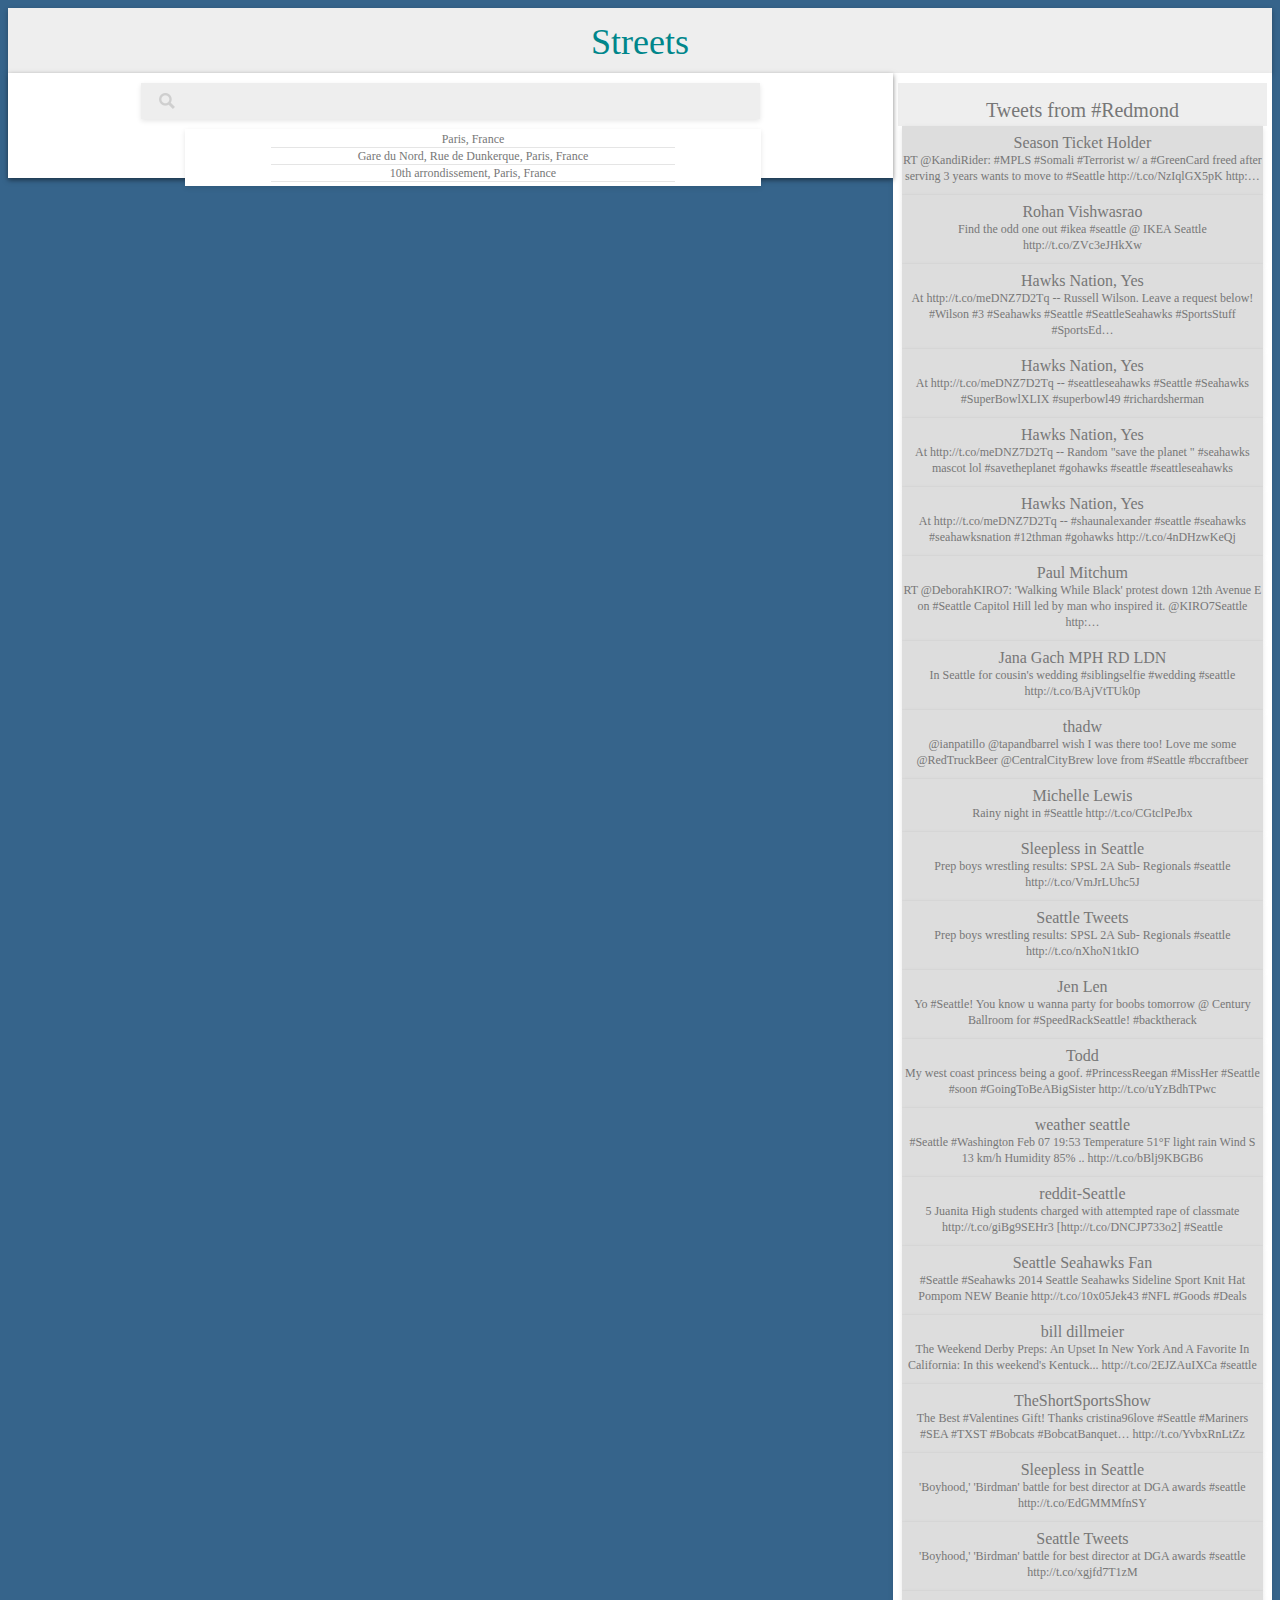
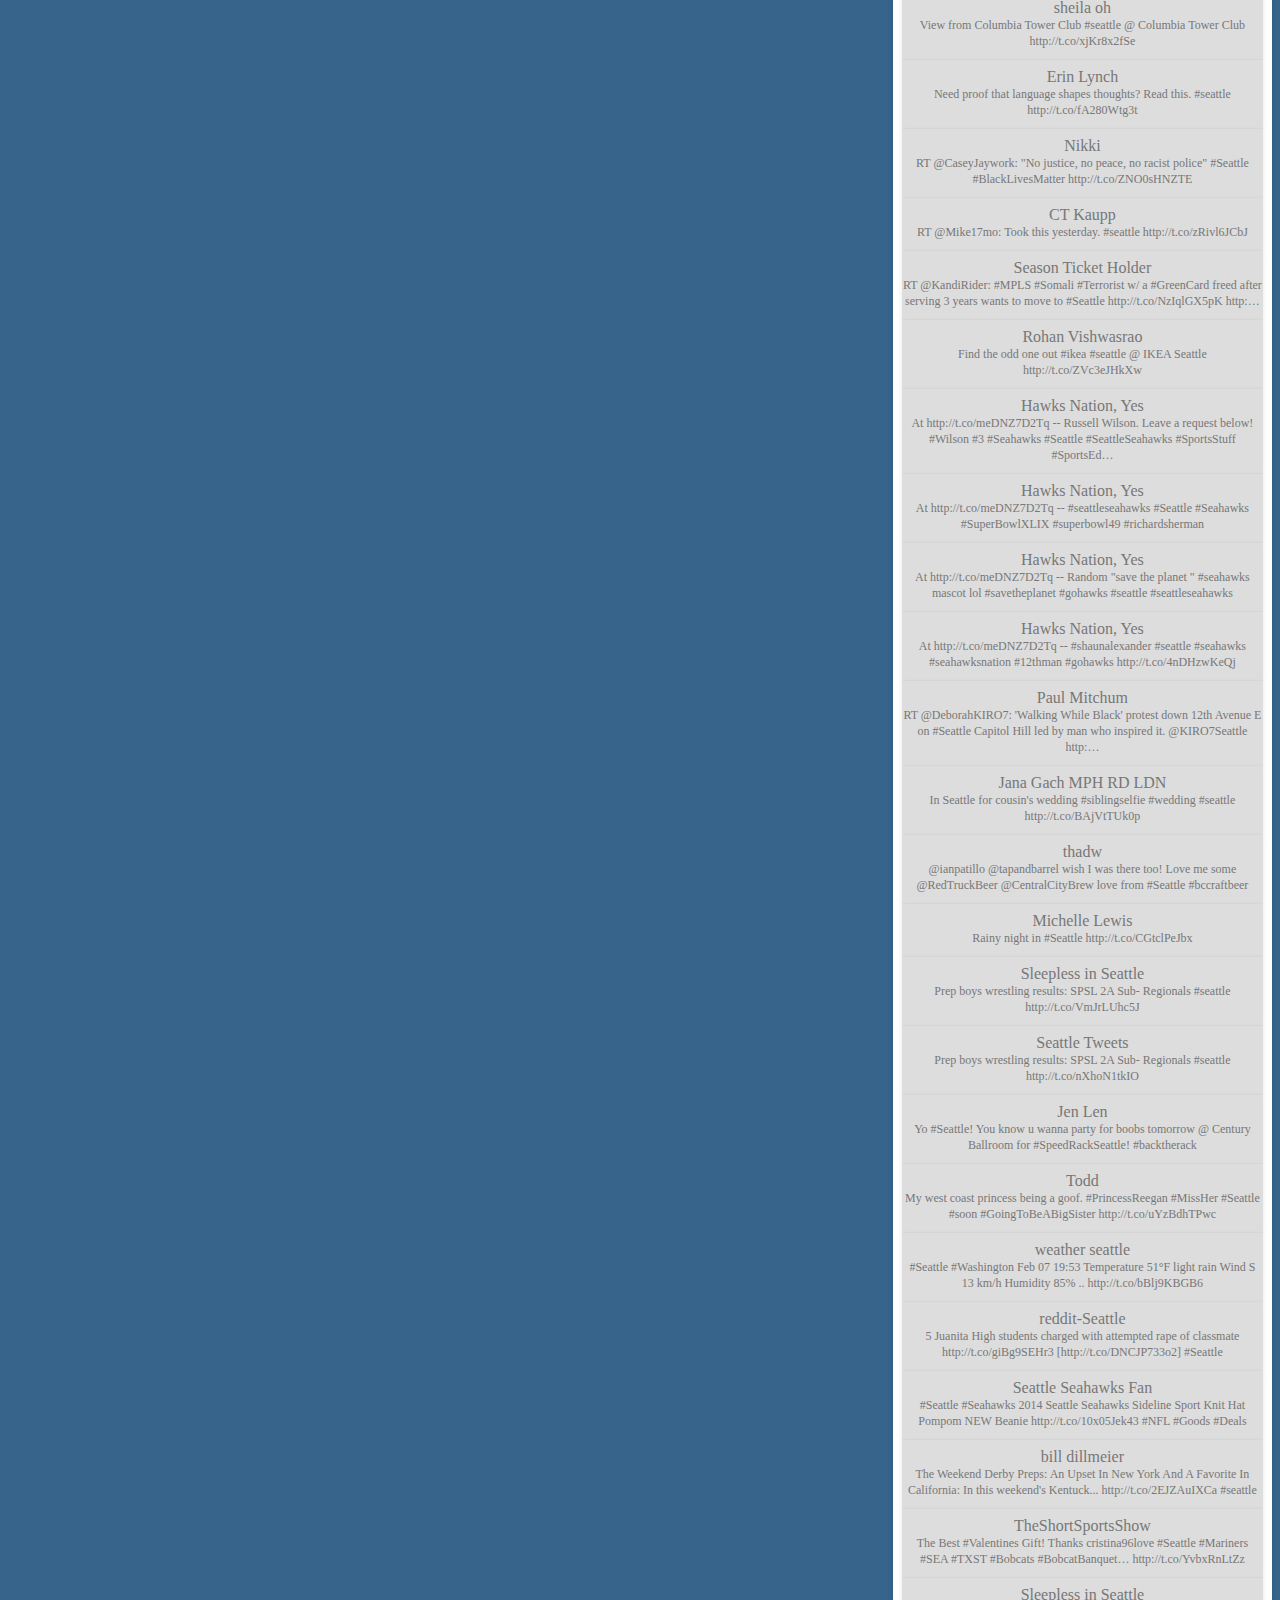
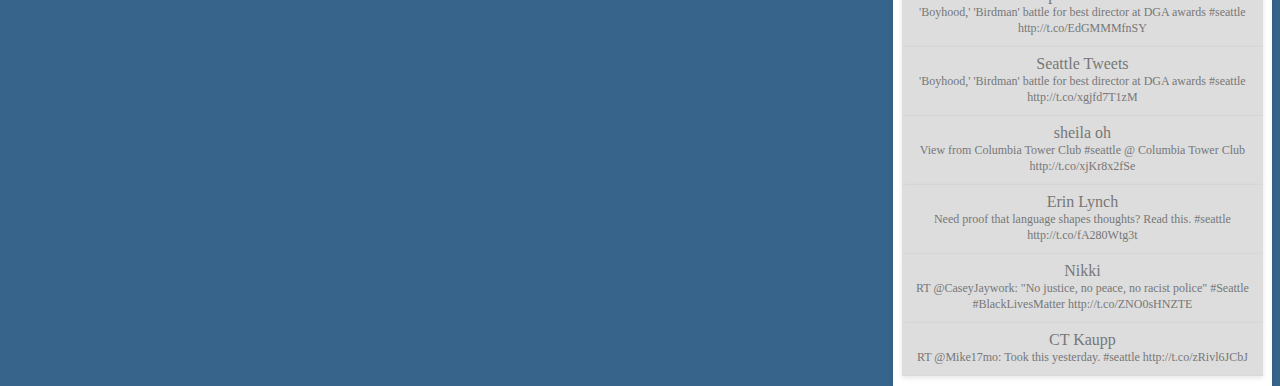
==== index.html @ 7f40bcad "vkm" ====
<!doctype html>
<html>
<head>
  <title>Virtual Vacation</title>
  <meta charset="utf-8">
  <meta http-equiv="Content-Type" content="text/html; charset=utf-8">
  <script src="js/lib/jquery.min.js"></script>
  <script type="text/javascript" src="http://maps.google.com/maps/api/js?sensor=false">
</script>
  <script src="js/maps.js"></script>
  <script src="js/search.js"></script>
  <link rel="stylesheet" type="text/css" href="style.css">
</head>
<body>
  <div class="head">Streets</div>
  <div class="container-30">
    <div class="tweets">Tweets from #Seattle</div>
    <div class="swag">
    <div class="tweet">
      <span class="user-nm">Tweet1</span>
      <span class="tweet-content">Tweetscontentm  lshdf kgas dkufglsdkgfdkg</span>
    </div>
    <div class="tweet">
      <span class="user-nm">Tweet2</span>
      <span class="tweet-content">Tweetscontentm  lshdf kgkg</span>
      </div>
    </div>
    <div class="swag">
      <div class="tweet">
        <span class="user-nm">Tweet1</span>
        <span class="tweet-content">Tweetscontentm  lshdf kgas dkufglsdkgfdkg</span>
      </div>
      <div class="tweet">
        <span class="user-nm">Tweet2</span>
        <span class="tweet-content">Tweetscontentm  lshdf kgkg</span>
      </div>
    </div>
  </div>
  <div class="container-70">
    <div class="search-box">
    <img src="images/search.png" height="16" width="16" />
      <input tabindex=0 class="search-input" style = "display: inline; font-size:20px;font-family:'Lato',sans-serif; width:90%;height:100%;border:none;" name = "query" type="t-ext" id="search" autocomplete="off" disabled></div>
      <div class="search-result">
        <div class="result">Paris, France</div>
        <div class="result">Gare du Nord, Rue de Dunkerque, Paris, France</div>
        <div class="result">10th arrondissement, Paris, France</div>
      </div>
    <div style="">
      <img style="" class="main-image" src="default.jpg">
    </div>
  </div>
</body>
</html>
---- style.css ----
@font-face {
    font-family: 'lato';
    src: url('fonts/UyBMtLsHKBKXelqf4x7VRQ.woff2');
}

*{
	font-family: 'lato';
}
body{
	background-color: #36648B;
}
.head{
	background-color: #eee;
	color: #00868B;
	box-shadow: 0 2px 5px 0 rgba(0, 0, 0, 0.3); width: 100%; padding-bottom: 10px; padding-top: 10px; text-align: center; font-size: 36px;
}

.container-30{
	background-color: #fff;
	box-shadow: 0 2px 5px 0 rgba(0, 0, 0, 0.1);float:right; width: 30%; padding-bottom: 10px; padding-top: 10px; color: #777; text-align: center; font-size: 32px
}

.container-70{
	background-color: #fff;
	box-shadow: 0 2px 5px 0 rgba(0, 0, 0, 0.5);float:right; width: 70%; padding-bottom: 10px; padding-top: 10px; color: #777; text-align: center; font-size: 32px
}

.tweets{
	 width: 97.5%; margin: auto; padding-bottom: 4px; padding-top: 14px; background: #eee; color: #777; text-align: center; font-size: 20px;
}

.tweet{
	align-content: left; display: block; box-shadow: 0 2px 5px 0 rgba(0, 0, 0, 0.1); margin: auto; width: 95%; padding-bottom: 10px; padding-top: 6px; background: #ddd; color: #777; text-align: center; font-size: 16px; border-bottom: 1px solid rgba(200, 200, 200, 0.1);
}

.user-nm{
	display: block;
	text-align: left;
	padding-left: 20px;
	color: #00868B;
}

.tweet-content{
	display: block; font-size: 12px;
}

.search-box{
	margin: auto;
	margin-bottom: 10px;

	box-shadow: 0 2px 5px 0 rgba(0, 0, 0, 0.1); width: 70%; padding-bottom: 4px; padding-top: 2px; background: #eee; color: #777; text-align: center; font-size: 24px;
}

.search-result{
	box-shadow: 0 2px 5px 0 rgba(0, 0, 0, 0.1); left: 185px; width: 45%; padding-bottom: 4px; padding-top: 2px; background: #ffffff; color: #777; text-align: center; font-size: 12px;
	z-index: 5;
	position: absolute;
}

.result{
	margin: auto;
	width: 70%;
    border-bottom: 1px solid rgba(0, 0, 0, 0.1);
}
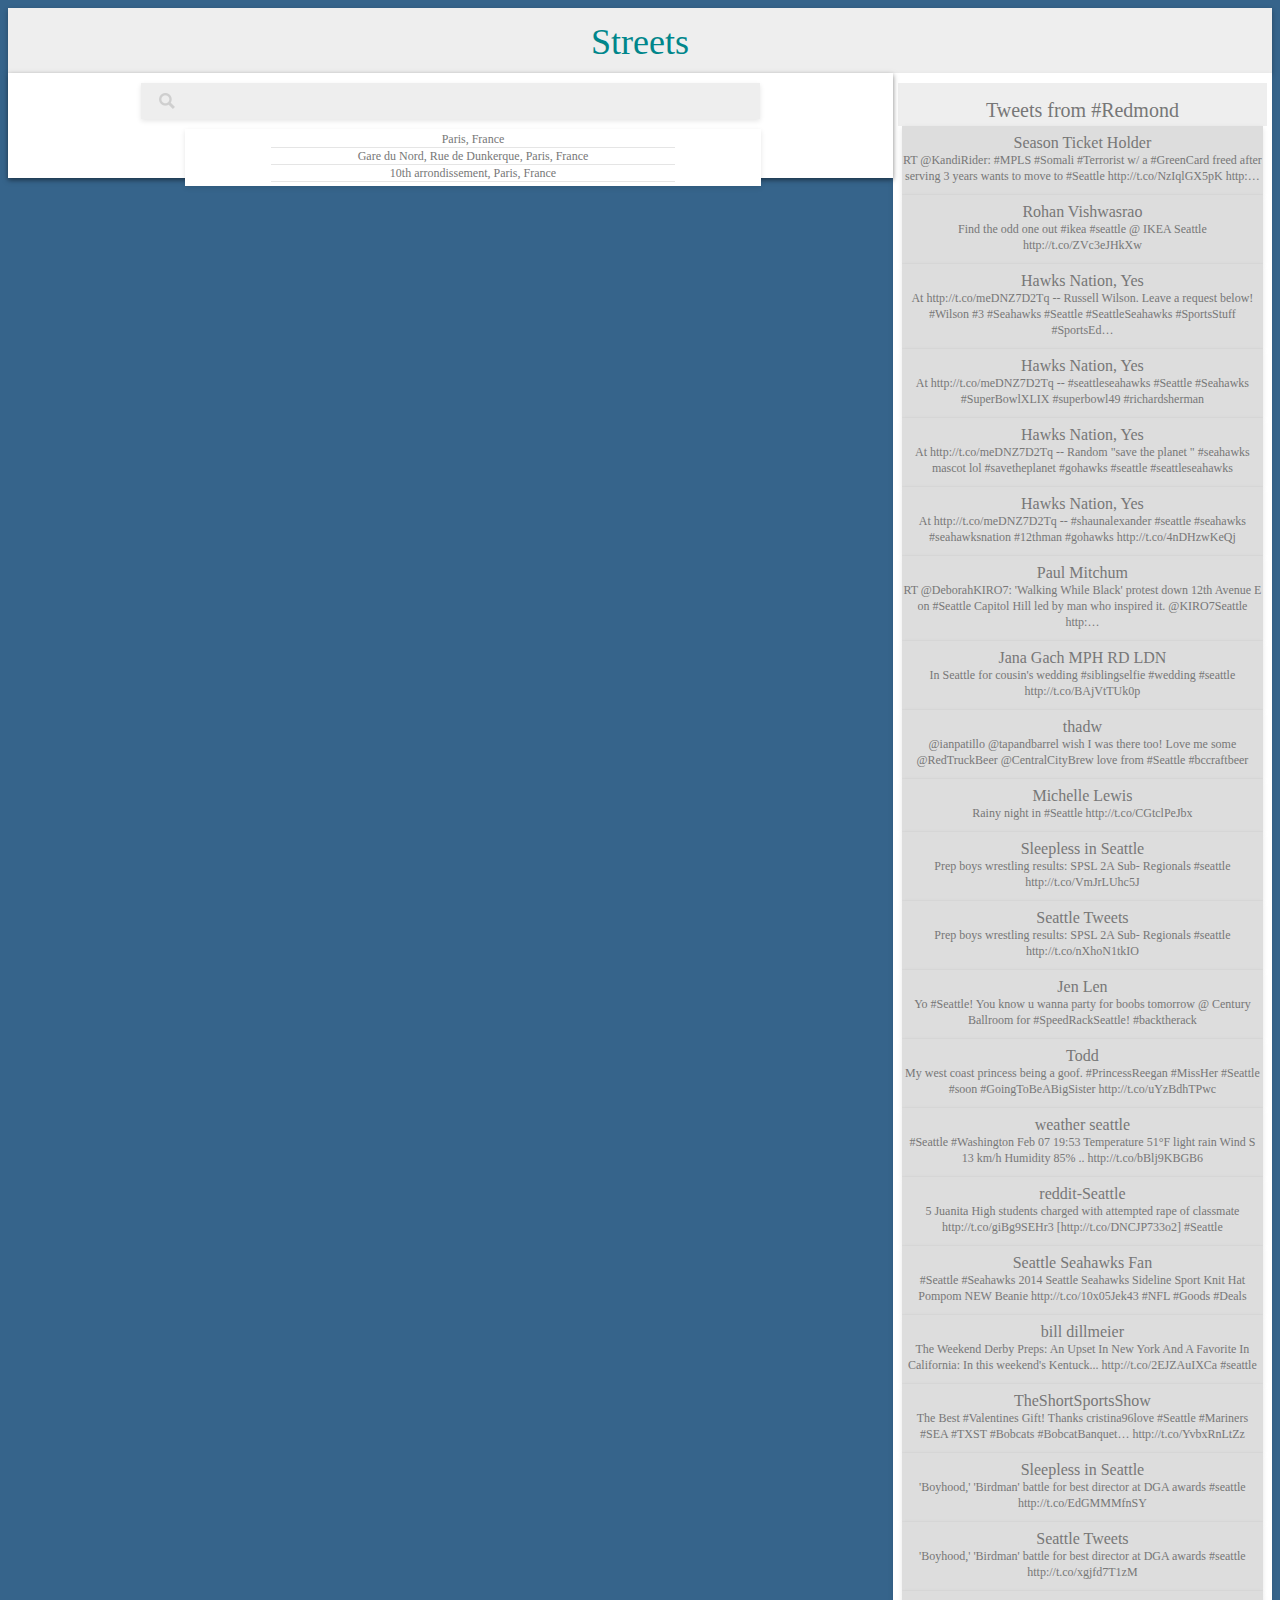
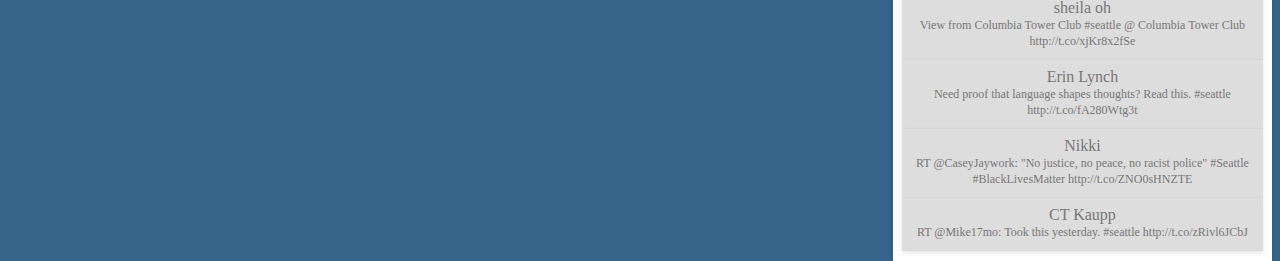
==== commit 8482789e: "Merge branch 'master' of github.com:apsdehal/jeopardy-unity" ====
--- a/index.html
+++ b/index.html
@@ -17,24 +17,6 @@
   <div class="container-30">
     <div class="tweets">Tweets from #Seattle</div>
     <div class="swag">
-    <div class="tweet">
-      <span class="user-nm">Tweet1</span>
-      <span class="tweet-content">Tweetscontentm  lshdf kgas dkufglsdkgfdkg</span>
-    </div>
-    <div class="tweet">
-      <span class="user-nm">Tweet2</span>
-      <span class="tweet-content">Tweetscontentm  lshdf kgkg</span>
-      </div>
-    </div>
-    <div class="swag">
-      <div class="tweet">
-        <span class="user-nm">Tweet1</span>
-        <span class="tweet-content">Tweetscontentm  lshdf kgas dkufglsdkgfdkg</span>
-      </div>
-      <div class="tweet">
-        <span class="user-nm">Tweet2</span>
-        <span class="tweet-content">Tweetscontentm  lshdf kgkg</span>
-      </div>
     </div>
   </div>
   <div class="container-70">
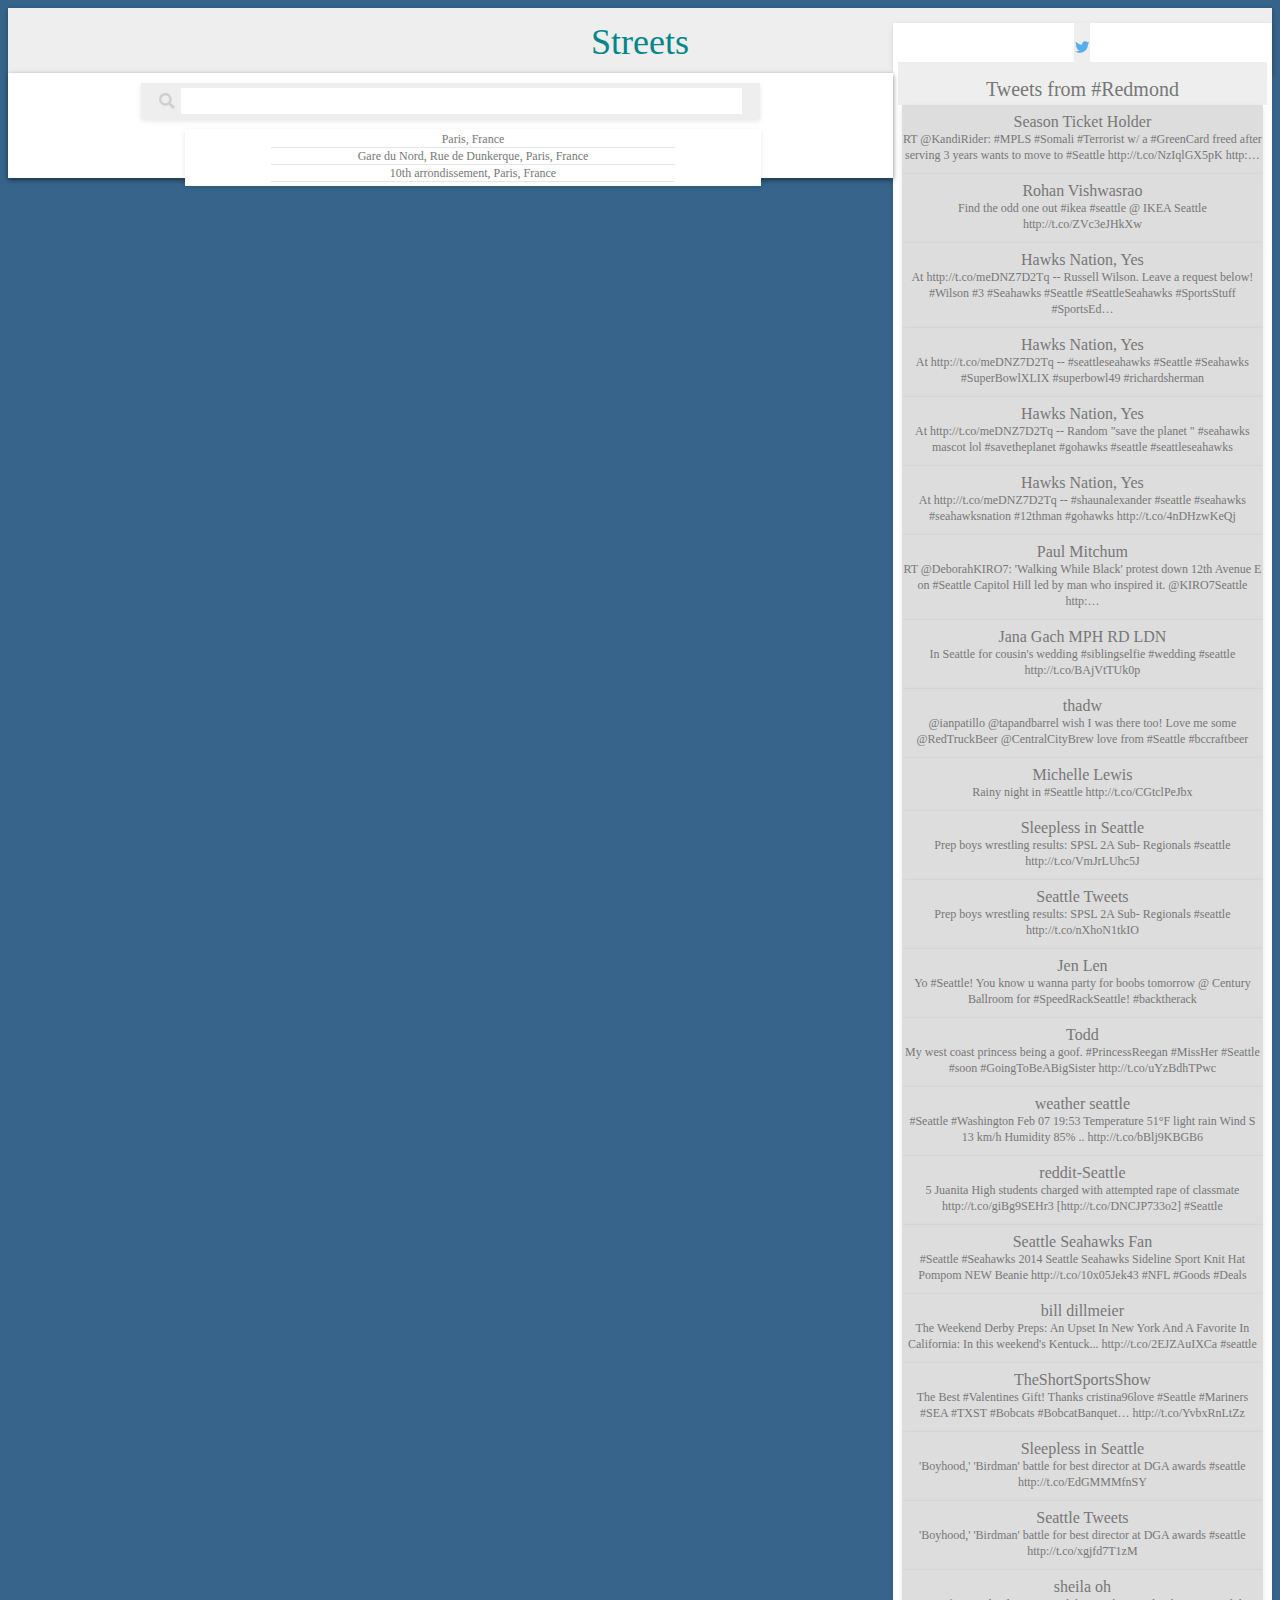
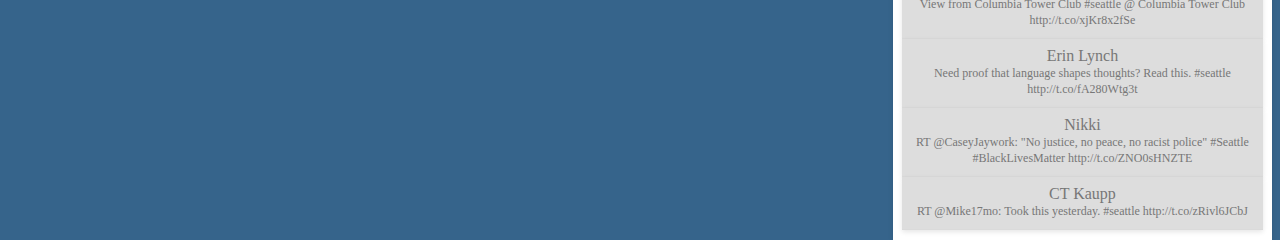
==== commit ffbad7dc: "Set timeout and style" ====
--- a/index.html
+++ b/index.html
@@ -1,4 +1,3 @@
-
 <!doctype html>
 <html>
 <head>
@@ -15,6 +14,7 @@
 <body>
   <div class="head">Streets</div>
   <div class="container-30">
+    <span class="twitter-logo"><img src="/images/twitter.png"/></span>
     <div class="tweets">Tweets from #Seattle</div>
     <div class="swag">
     </div>
@@ -22,7 +22,7 @@
   <div class="container-70">
     <div class="search-box">
     <img src="images/search.png" height="16" width="16" />
-      <input tabindex=0 class="search-input" style = "display: inline; font-size:20px;font-family:'Lato',sans-serif; width:90%;height:100%;border:none;" name = "query" type="t-ext" id="search" autocomplete="off" disabled></div>
+      <input tabindex=0 class="search-input" style = "display: inline; font-size:20px;font-family:'Lato',sans-serif; width:90%;height:100%;border:none;" name = "query" type="t-ext" id="search" autocomplete="off"></div>
       <div class="search-result">
         <div class="result">Paris, France</div>
         <div class="result">Gare du Nord, Rue de Dunkerque, Paris, France</div>
--- a/style.css
+++ b/style.css
@@ -17,9 +17,13 @@
 
 .container-30{
 	background-color: #fff;
-	box-shadow: 0 2px 5px 0 rgba(0, 0, 0, 0.1);float:right; width: 30%; padding-bottom: 10px; padding-top: 10px; color: #777; text-align: center; font-size: 32px
+	box-shadow: 0 2px 5px 0 rgba(0, 0, 0, 0.1);float:right; width: 30%; padding-bottom: 10px; padding-top: -10px; margin-top: -50px; color: #777; text-align: center; font-size: 32px
 }
 
+.twitter-logo  {
+	width: 100%;
+	background-color: #eee;
+}
 .container-70{
 	background-color: #fff;
 	box-shadow: 0 2px 5px 0 rgba(0, 0, 0, 0.5);float:right; width: 70%; padding-bottom: 10px; padding-top: 10px; color: #777; text-align: center; font-size: 32px
@@ -31,7 +35,9 @@
 
 .tweet{
 	align-content: left; display: block; box-shadow: 0 2px 5px 0 rgba(0, 0, 0, 0.1); margin: auto; width: 95%; padding-bottom: 10px; padding-top: 6px; background: #ddd; color: #777; text-align: center; font-size: 16px; border-bottom: 1px solid rgba(200, 200, 200, 0.1);
+
 }
+
 
 .user-nm{
 	display: block;
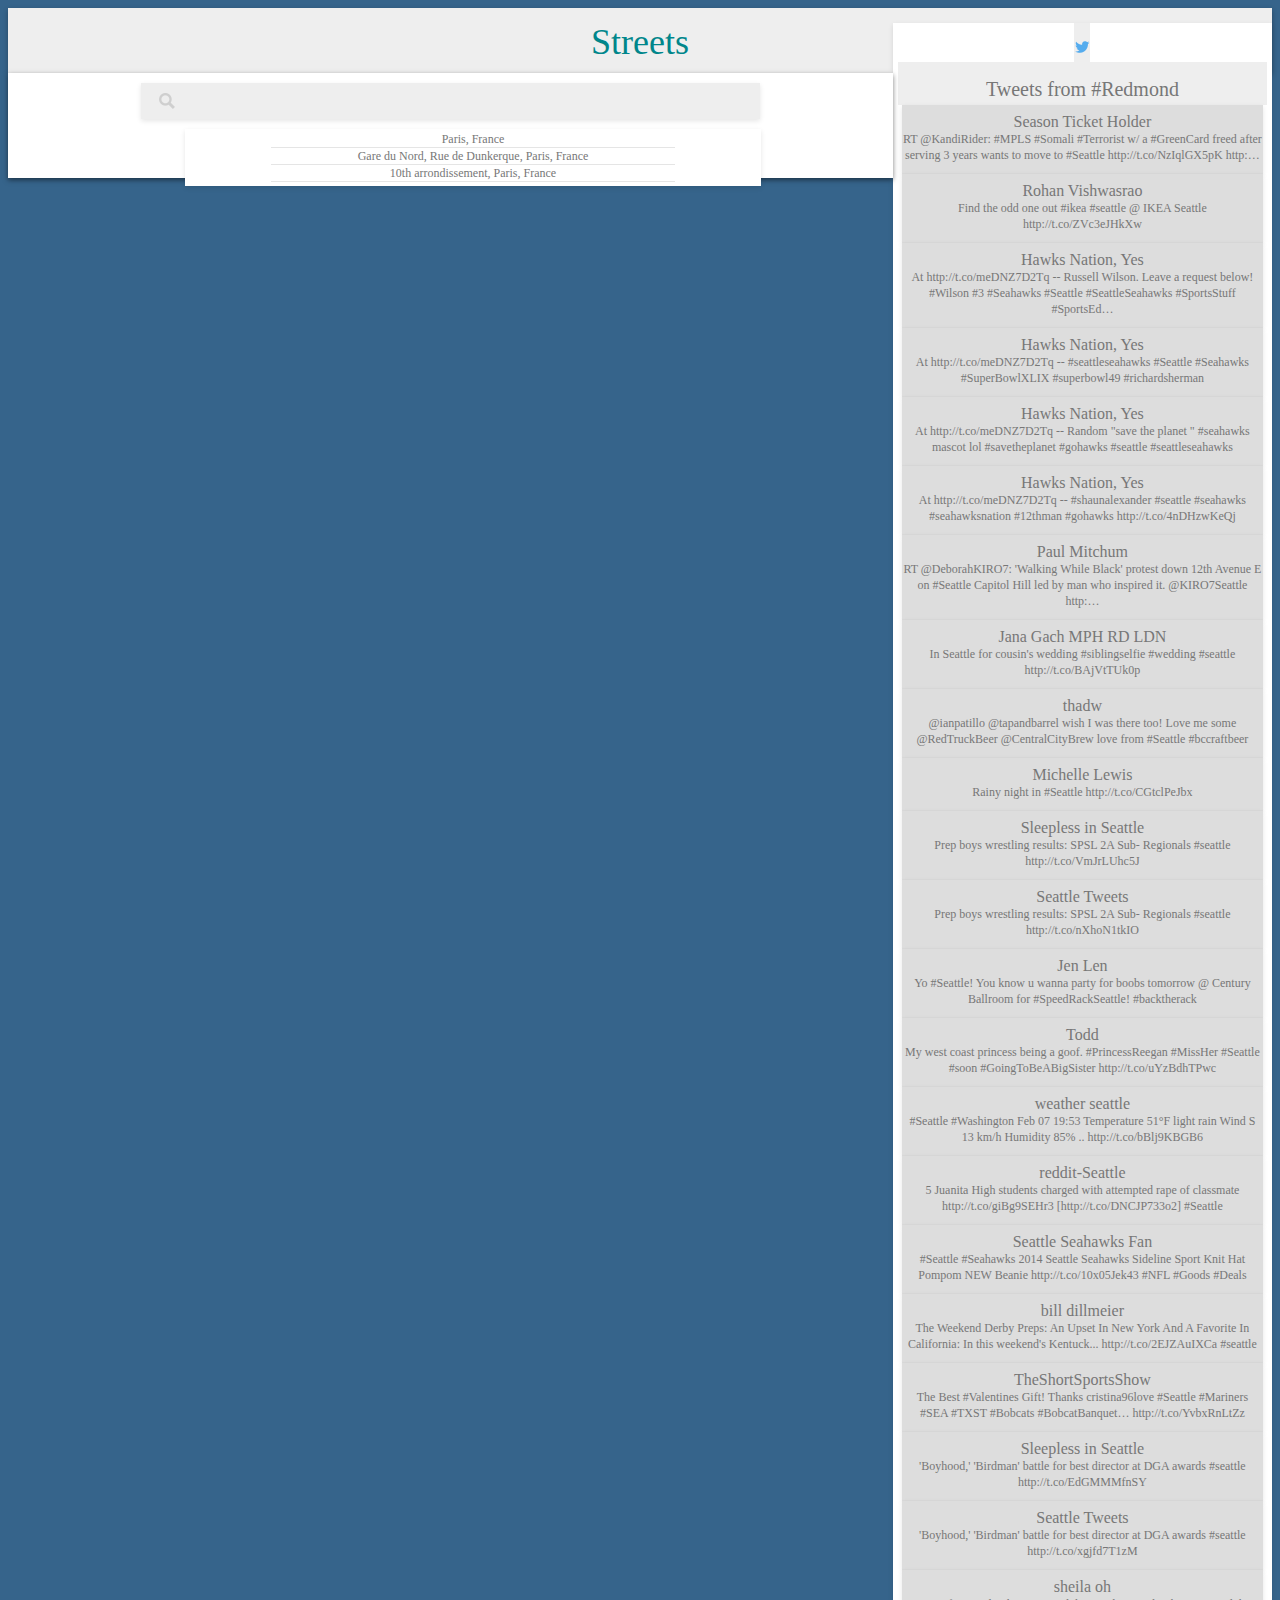
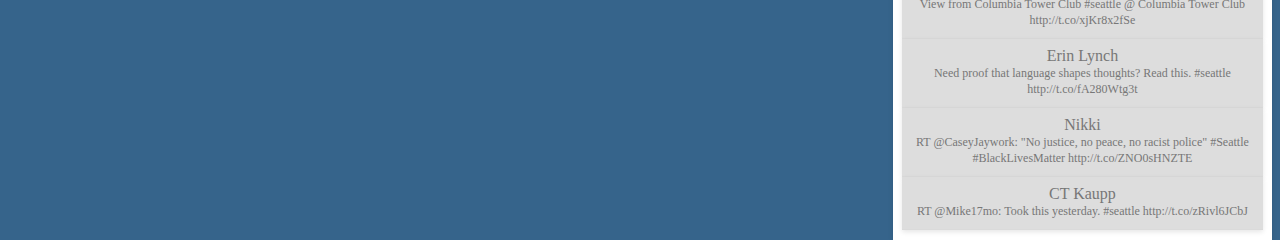
==== commit 7d30c49b: "Merge branch 'master' of http://github.com/apsdehal/jeopardy-unity" ====
--- a/index.html
+++ b/index.html
@@ -22,7 +22,7 @@
   <div class="container-70">
     <div class="search-box">
     <img src="images/search.png" height="16" width="16" />
-      <input tabindex=0 class="search-input" style = "display: inline; font-size:20px;font-family:'Lato',sans-serif; width:90%;height:100%;border:none;" name = "query" type="t-ext" id="search" autocomplete="off"></div>
+      <input tabindex=0 class="search-input" style = "display: inline; font-size:20px;font-family:'Lato',sans-serif; width:90%;height:100%;border:none;" name = "query" type="t-ext" id="search" autocomplete="off" disabled></div>
       <div class="search-result">
         <div class="result">Paris, France</div>
         <div class="result">Gare du Nord, Rue de Dunkerque, Paris, France</div>
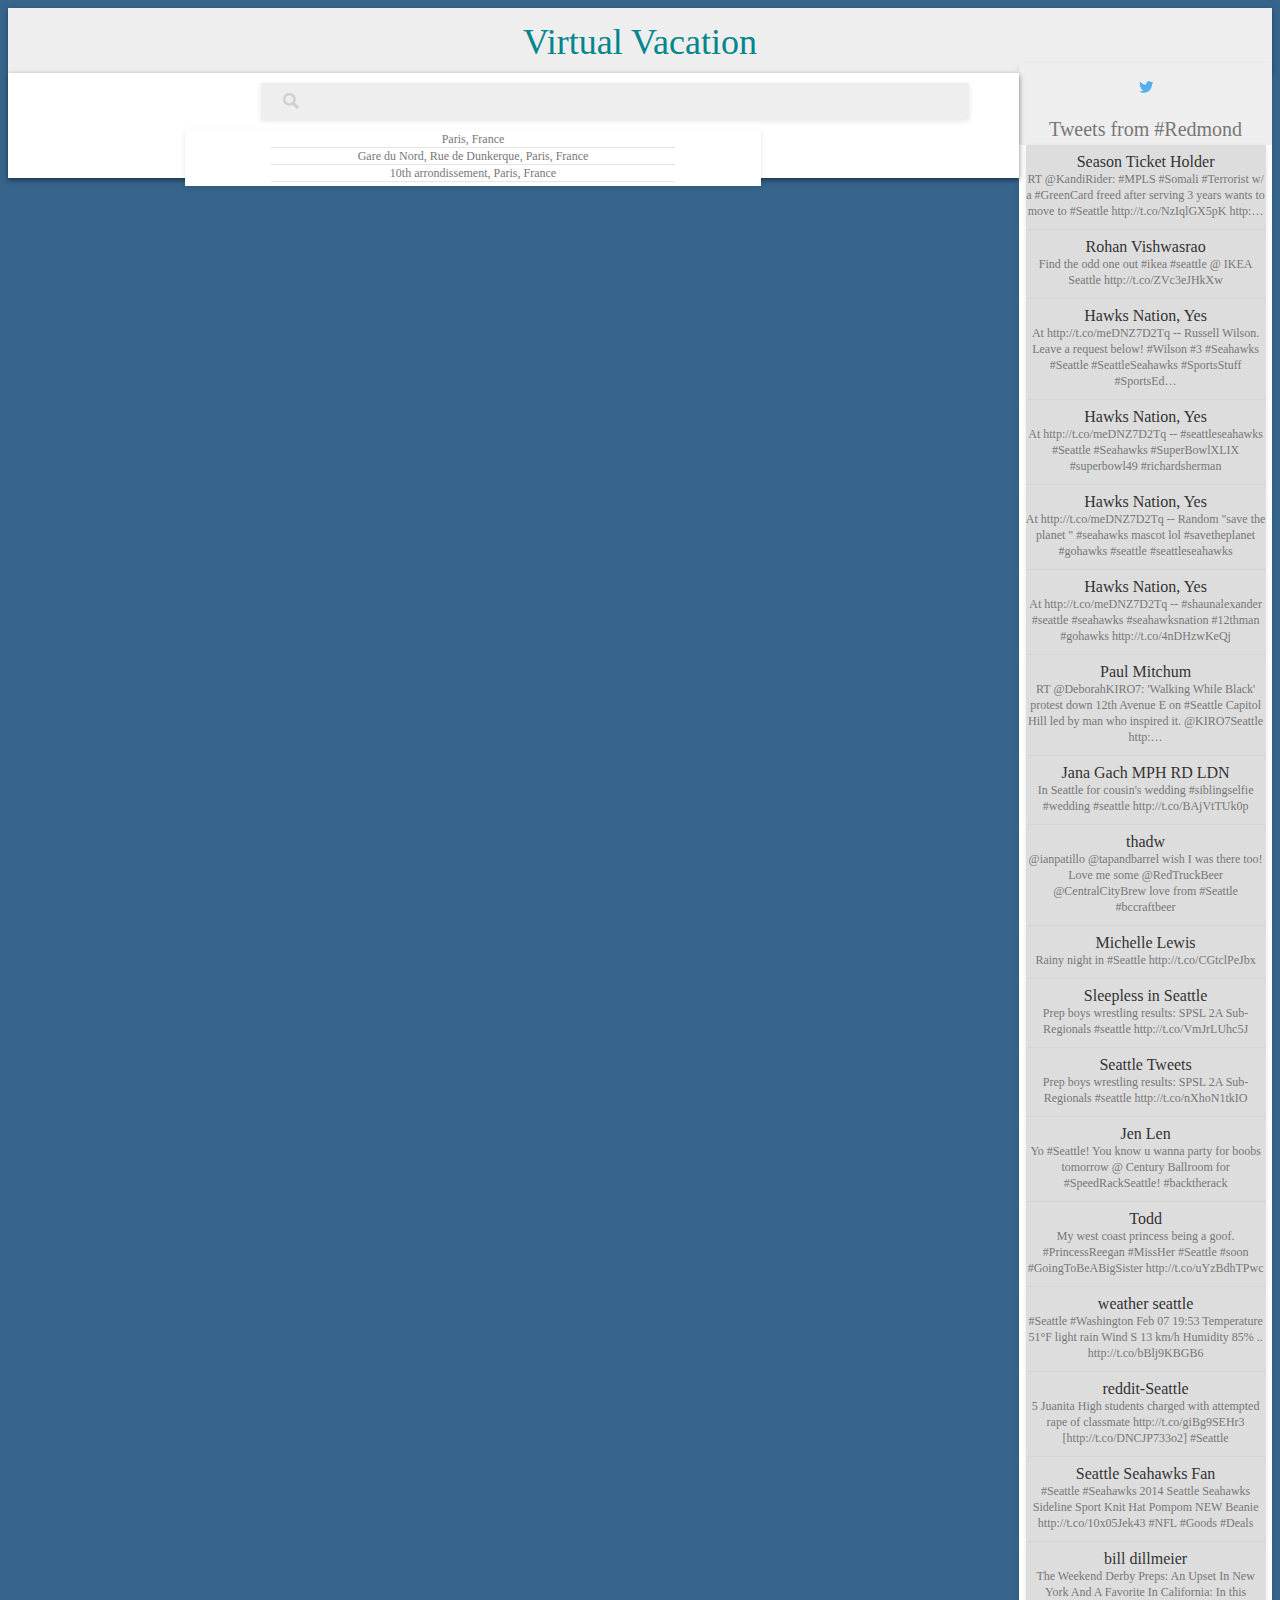
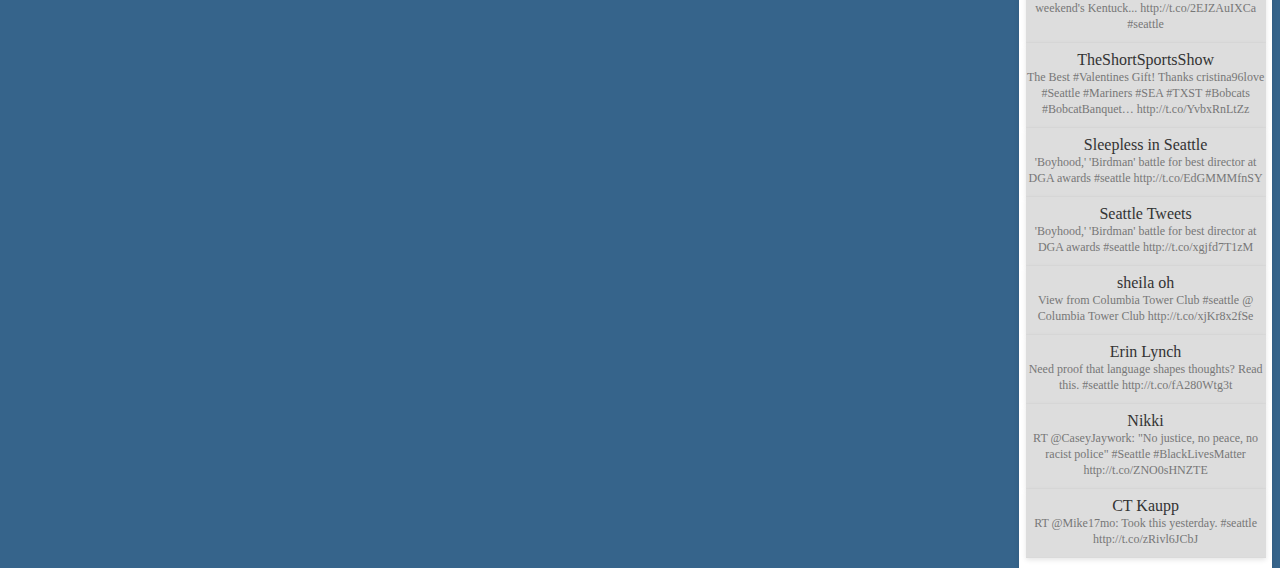
==== commit f8ee6d7d: "Style changes" ====
--- a/index.html
+++ b/index.html
@@ -12,24 +12,26 @@
   <link rel="stylesheet" type="text/css" href="style.css">
 </head>
 <body>
-  <div class="head">Streets</div>
-  <div class="container-30">
-    <span class="twitter-logo"><img src="/images/twitter.png"/></span>
+  <div class="head">Virtual Vacation</div>
+  <div class="container-20">
+    <div class="twitter-logo"><img src="/images/twitter.png"/></div>
     <div class="tweets">Tweets from #Seattle</div>
     <div class="swag">
     </div>
   </div>
-  <div class="container-70">
-    <div class="search-box">
-    <img src="images/search.png" height="16" width="16" />
-      <input tabindex=0 class="search-input" style = "display: inline; font-size:20px;font-family:'Lato',sans-serif; width:90%;height:100%;border:none;" name = "query" type="t-ext" id="search" autocomplete="off" disabled></div>
-      <div class="search-result">
-        <div class="result">Paris, France</div>
-        <div class="result">Gare du Nord, Rue de Dunkerque, Paris, France</div>
-        <div class="result">10th arrondissement, Paris, France</div>
+  <div class="container-80">
+    <div class="main-container">
+      <div class="search-box">
+      <img src="images/search.png" height="16" width="16" />
+        <input tabindex=0 class="search-input" style = "display: inline; font-size:20px;font-family:'Lato',sans-serif; width:90%;height:100%;border:none;" name = "query" type="t-ext" id="search" autocomplete="off" disabled></div>
+        <div class="search-result">
+          <div class="result">Paris, France</div>
+          <div class="result">Gare du Nord, Rue de Dunkerque, Paris, France</div>
+          <div class="result">10th arrondissement, Paris, France</div>
+        </div>
+      <div style="">
+        <img style="" class="main-image" src="default.jpg">
       </div>
-    <div style="">
-      <img style="" class="main-image" src="default.jpg">
     </div>
   </div>
 </body>
--- a/style.css
+++ b/style.css
@@ -15,26 +15,30 @@
 	box-shadow: 0 2px 5px 0 rgba(0, 0, 0, 0.3); width: 100%; padding-bottom: 10px; padding-top: 10px; text-align: center; font-size: 36px;
 }
 
-.container-30{
+.container-20{
 	background-color: #fff;
-	box-shadow: 0 2px 5px 0 rgba(0, 0, 0, 0.1);float:right; width: 30%; padding-bottom: 10px; padding-top: -10px; margin-top: -50px; color: #777; text-align: center; font-size: 32px
+	box-shadow: 0 2px 5px 0 rgba(0, 0, 0, 0.1);float:right; width: 20%; padding-bottom: 10px; padding-top: -10px; margin-top: -10px; color: #777; text-align: center; font-size: 32px
 }
 
 .twitter-logo  {
 	width: 100%;
 	background-color: #eee;
 }
-.container-70{
+.container-80{
 	background-color: #fff;
-	box-shadow: 0 2px 5px 0 rgba(0, 0, 0, 0.5);float:right; width: 70%; padding-bottom: 10px; padding-top: 10px; color: #777; text-align: center; font-size: 32px
+	box-shadow: 0 2px 5px 0 rgba(0, 0, 0, 0.5);float:right; width: 80%; padding-bottom: 10px; padding-top: 10px; color: #777; text-align: center; font-size: 32px
 }
 
+.main-container {
+	width: 100%;
+	margin-left: 10%;
+}
 .tweets{
-	 width: 97.5%; margin: auto; padding-bottom: 4px; padding-top: 14px; background: #eee; color: #777; text-align: center; font-size: 20px;
+	 width: 100%; margin: auto; padding-bottom: 4px; padding-top: 14px; background: #eee; color: #777; text-align: center; font-size: 20px;
 }
 
 .tweet{
-	align-content: left; display: block; box-shadow: 0 2px 5px 0 rgba(0, 0, 0, 0.1); margin: auto; width: 95%; padding-bottom: 10px; padding-top: 6px; background: #ddd; color: #777; text-align: center; font-size: 16px; border-bottom: 1px solid rgba(200, 200, 200, 0.1);
+	align-content: left; display: block; box-shadow: 0 2px 5px 0 rgba(0, 0, 0, 0.1); margin: auto; width: 95%; padding-bottom: 10px; padding-top: 6px; background: #ddd; color: #333; text-align: center; font-size: 16px; border-bottom: 1px solid rgba(200, 200, 200, 0.1);
 
 }
 
@@ -47,7 +51,7 @@
 }
 
 .tweet-content{
-	display: block; font-size: 12px;
+	display: block; font-size: 12px; color: #777;
 }
 
 .search-box{
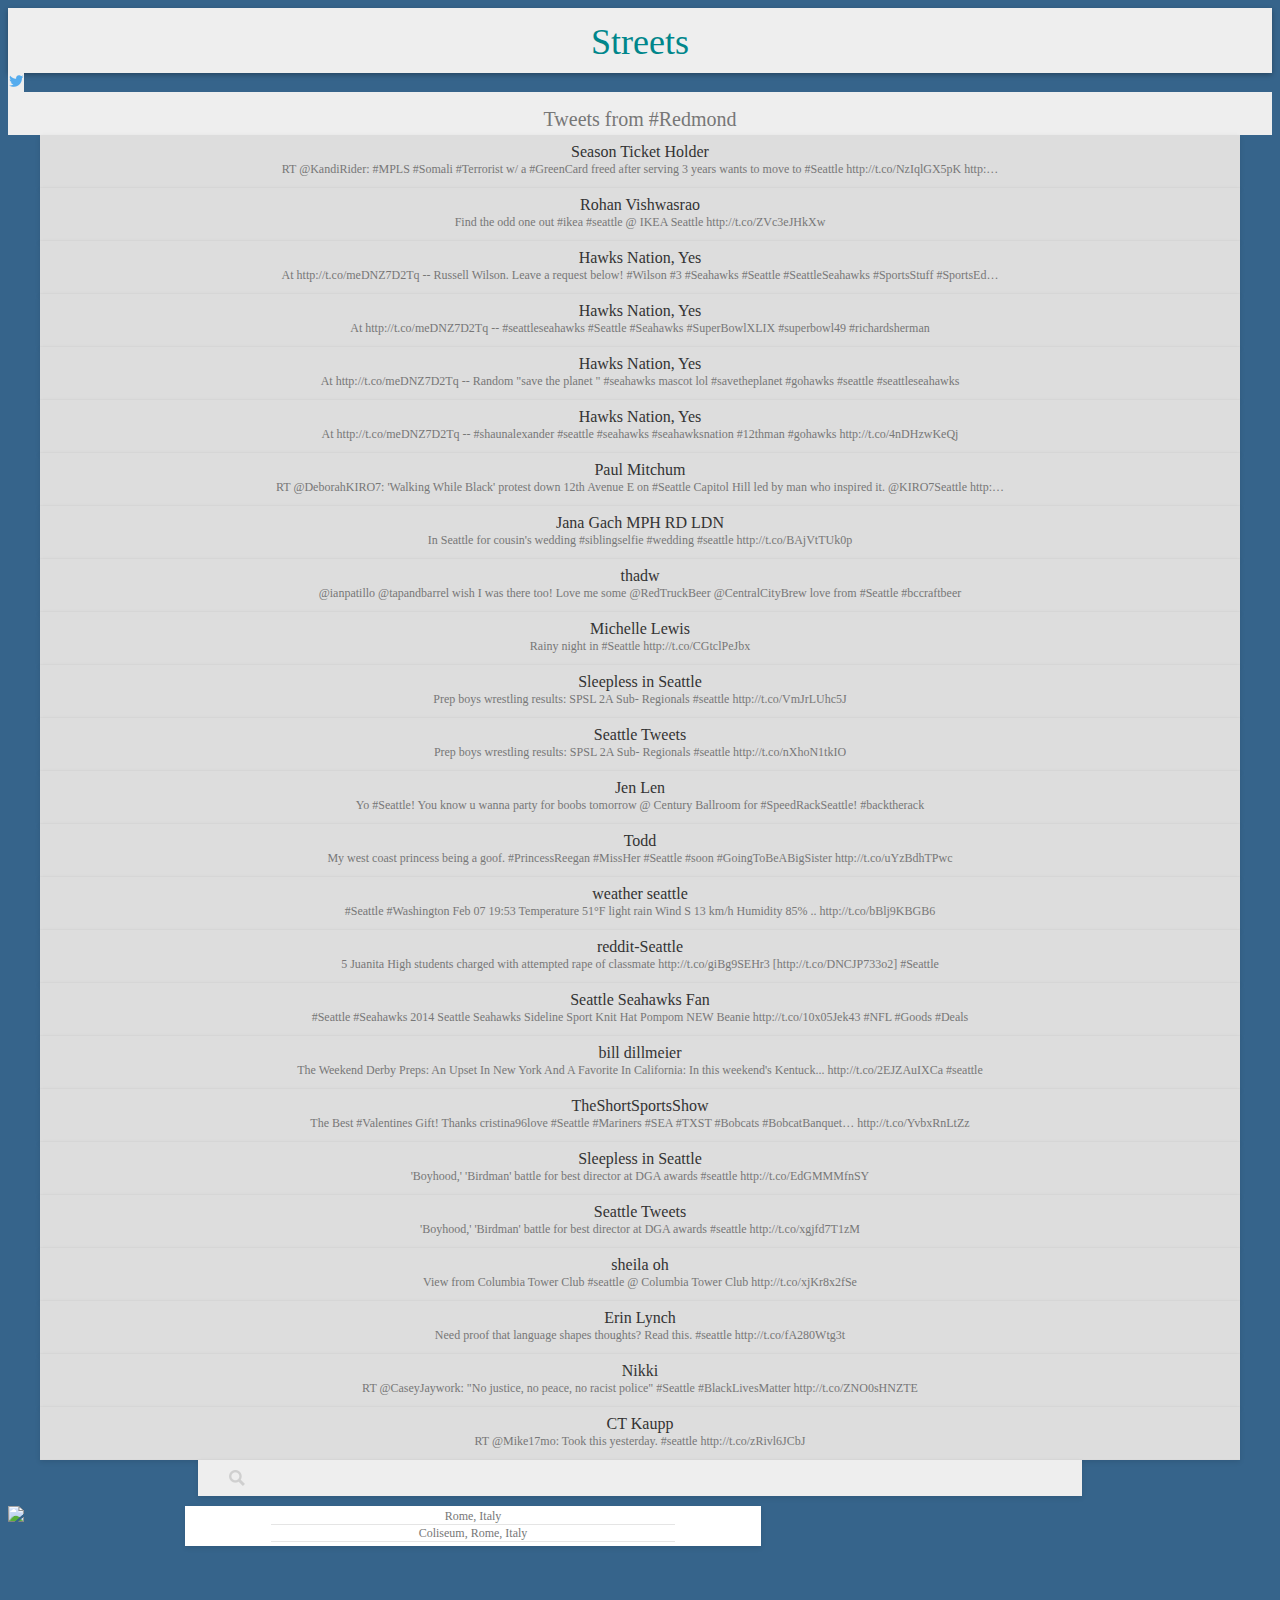
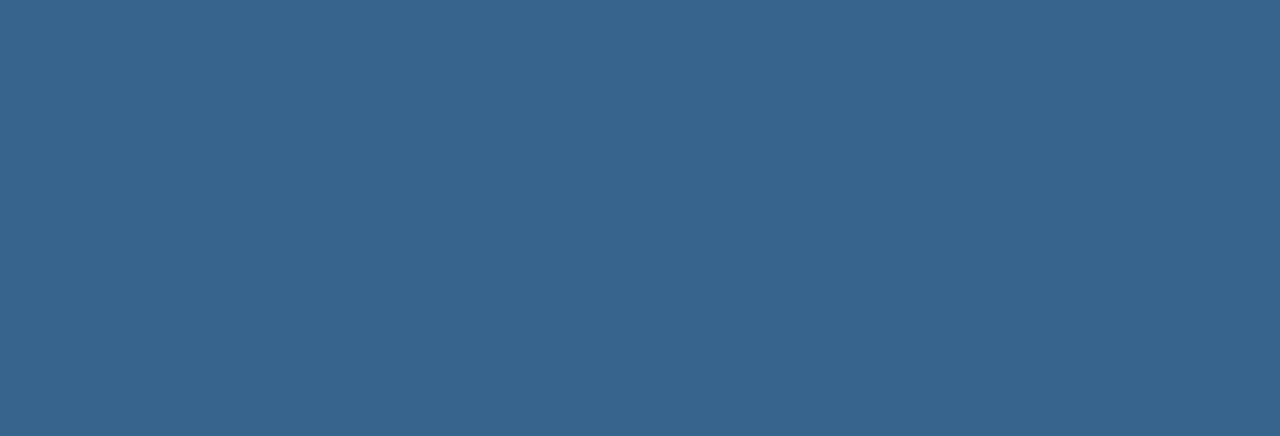
==== commit 4f34c9b9: "Yolo" ====
--- a/index.html
+++ b/index.html
@@ -12,26 +12,23 @@
   <link rel="stylesheet" type="text/css" href="style.css">
 </head>
 <body>
-  <div class="head">Virtual Vacation</div>
-  <div class="container-20">
-    <div class="twitter-logo"><img src="/images/twitter.png"/></div>
+  <div class="head">Streets</div>
+  <div class="container-30">
+    <span class="twitter-logo"><img src="/images/twitter.png"/></span>
     <div class="tweets">Tweets from #Seattle</div>
     <div class="swag">
     </div>
   </div>
-  <div class="container-80">
-    <div class="main-container">
-      <div class="search-box">
-      <img src="images/search.png" height="16" width="16" />
-        <input tabindex=0 class="search-input" style = "display: inline; font-size:20px;font-family:'Lato',sans-serif; width:90%;height:100%;border:none;" name = "query" type="t-ext" id="search" autocomplete="off" disabled></div>
-        <div class="search-result">
-          <div class="result">Paris, France</div>
-          <div class="result">Gare du Nord, Rue de Dunkerque, Paris, France</div>
-          <div class="result">10th arrondissement, Paris, France</div>
-        </div>
-      <div style="">
-        <img style="" class="main-image" src="default.jpg">
+  <div class="container-70">
+    <div class="search-box">
+    <img src="images/search.png" height="16" width="16" />
+      <input tabindex=0 class="search-input" style = "display: inline; font-size:20px;font-family:'Lato',sans-serif; width:90%;height:100%;border:none;" name = "query" type="t-ext" id="search" autocomplete="off" disabled></div>
+      <div class="search-result">
+        <div class="result">Rome, Italy</div>
+        <div class="result">Coliseum, Rome, Italy</div>
       </div>
+    <div style="">
+      <img style="" class="main-image" src="default.jpg">
     </div>
   </div>
 </body>
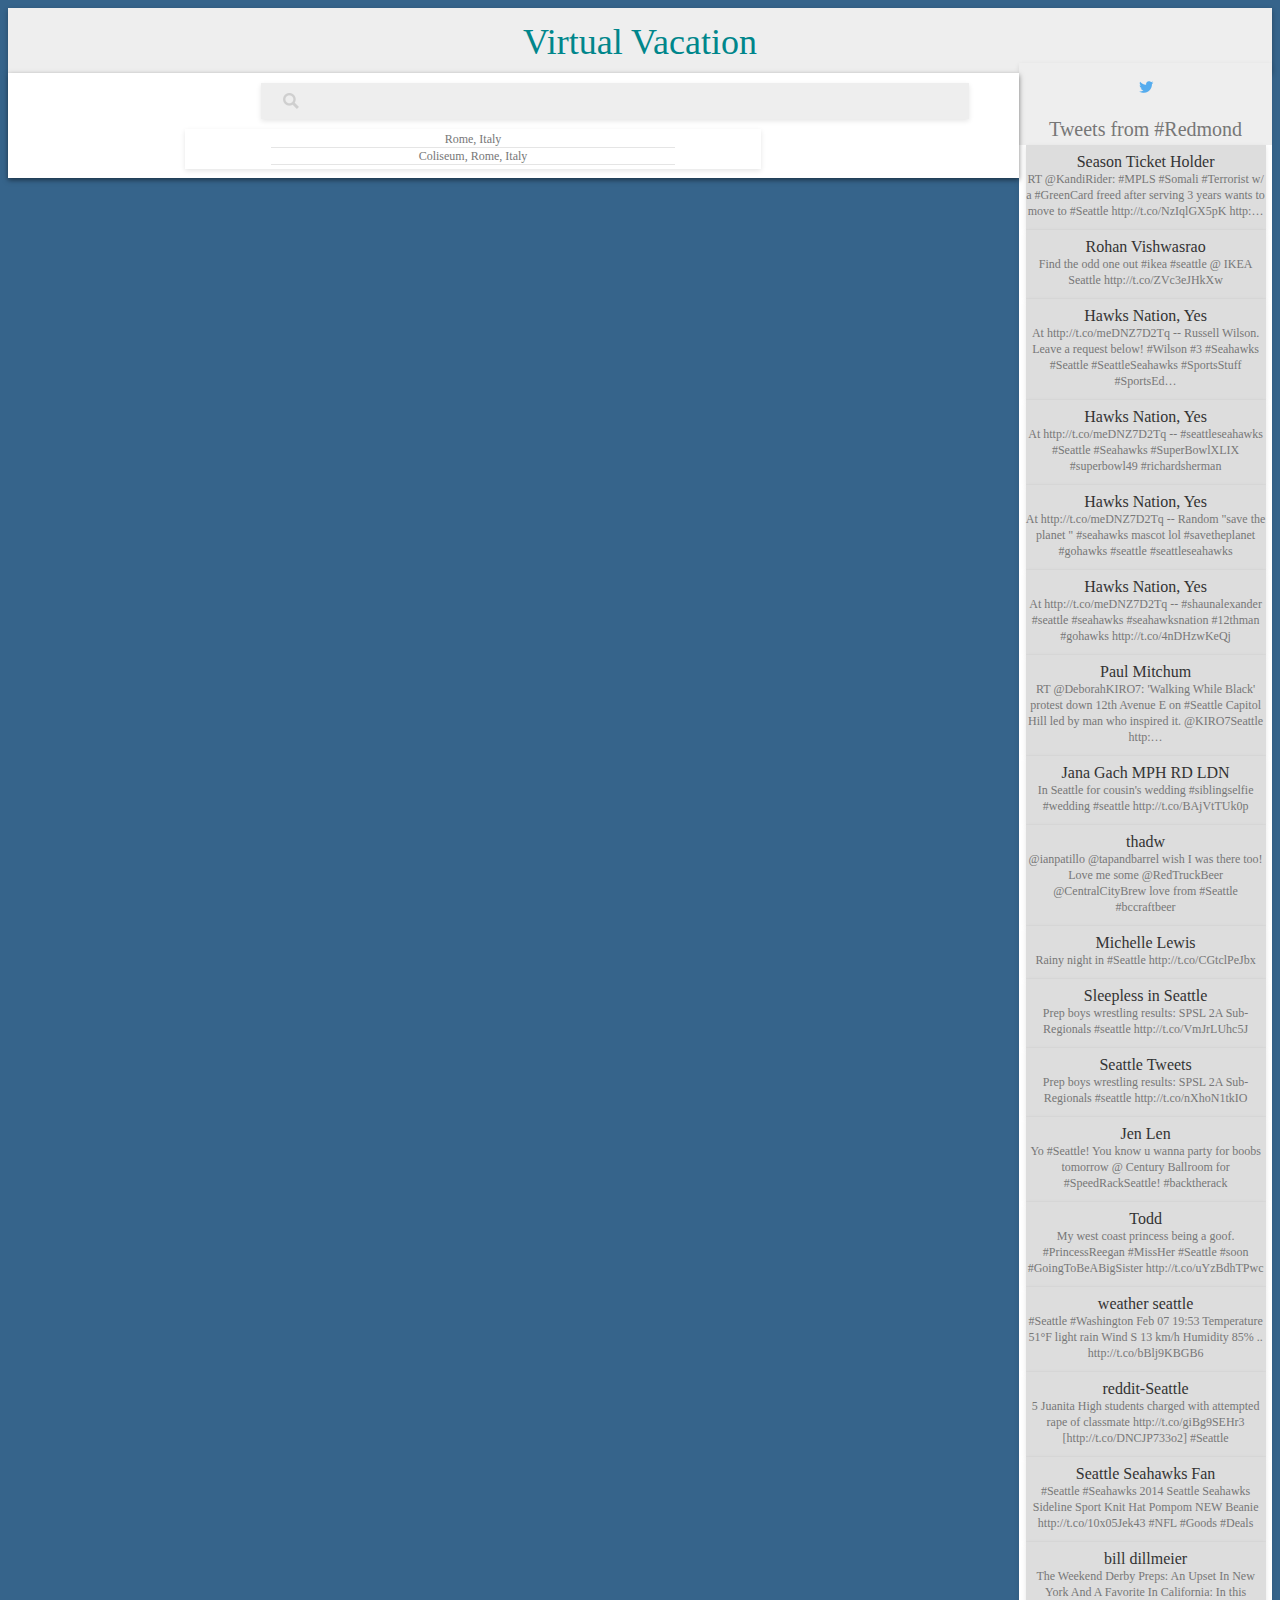
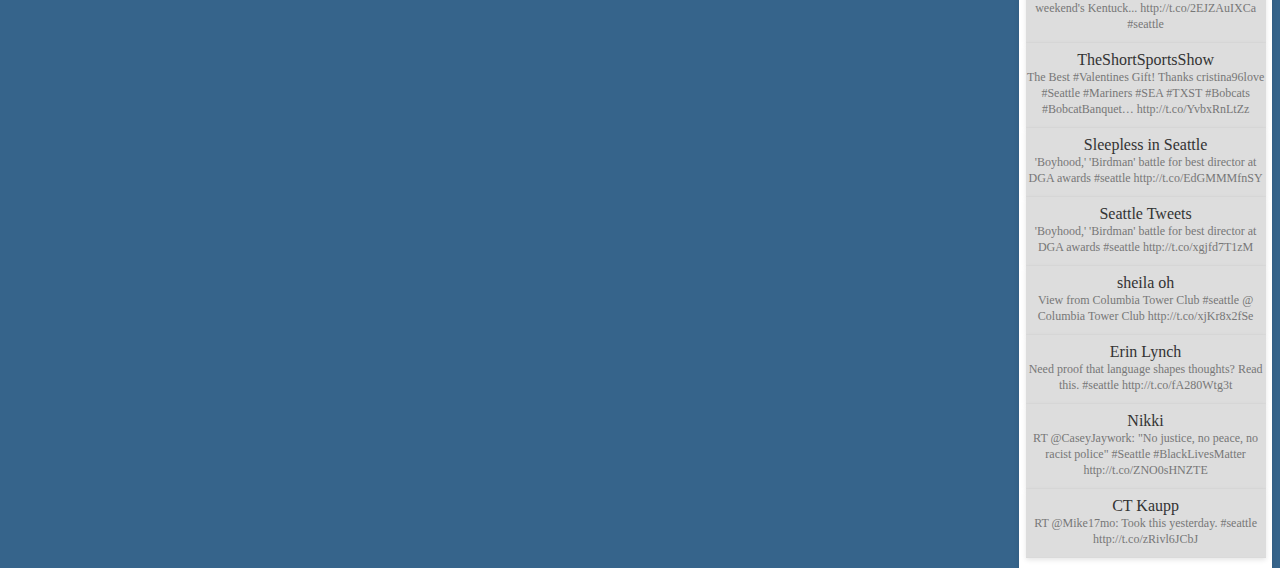
==== commit 81d88b3a: "Merge branch 'master' of http://github.com/apsdehal/jeopardy-unity" ====
--- a/index.html
+++ b/index.html
@@ -12,23 +12,25 @@
   <link rel="stylesheet" type="text/css" href="style.css">
 </head>
 <body>
-  <div class="head">Streets</div>
-  <div class="container-30">
-    <span class="twitter-logo"><img src="/images/twitter.png"/></span>
+  <div class="head">Virtual Vacation</div>
+  <div class="container-20">
+    <div class="twitter-logo"><img src="/images/twitter.png"/></div>
     <div class="tweets">Tweets from #Seattle</div>
     <div class="swag">
     </div>
   </div>
-  <div class="container-70">
-    <div class="search-box">
-    <img src="images/search.png" height="16" width="16" />
-      <input tabindex=0 class="search-input" style = "display: inline; font-size:20px;font-family:'Lato',sans-serif; width:90%;height:100%;border:none;" name = "query" type="t-ext" id="search" autocomplete="off" disabled></div>
-      <div class="search-result">
+  <div class="container-80">
+    <div class="main-container">
+      <div class="search-box">
+      <img src="images/search.png" height="16" width="16" />
+        <input tabindex=0 class="search-input" style = "display: inline; font-size:20px;font-family:'Lato',sans-serif; width:90%;height:100%;border:none;" name = "query" type="t-ext" id="search" autocomplete="off" disabled></div>
+        <div class="search-result">
         <div class="result">Rome, Italy</div>
         <div class="result">Coliseum, Rome, Italy</div>
+        </div>
+      <div style="">
+        <img style="" class="main-image" src="default.jpg">
       </div>
-    <div style="">
-      <img style="" class="main-image" src="default.jpg">
     </div>
   </div>
 </body>
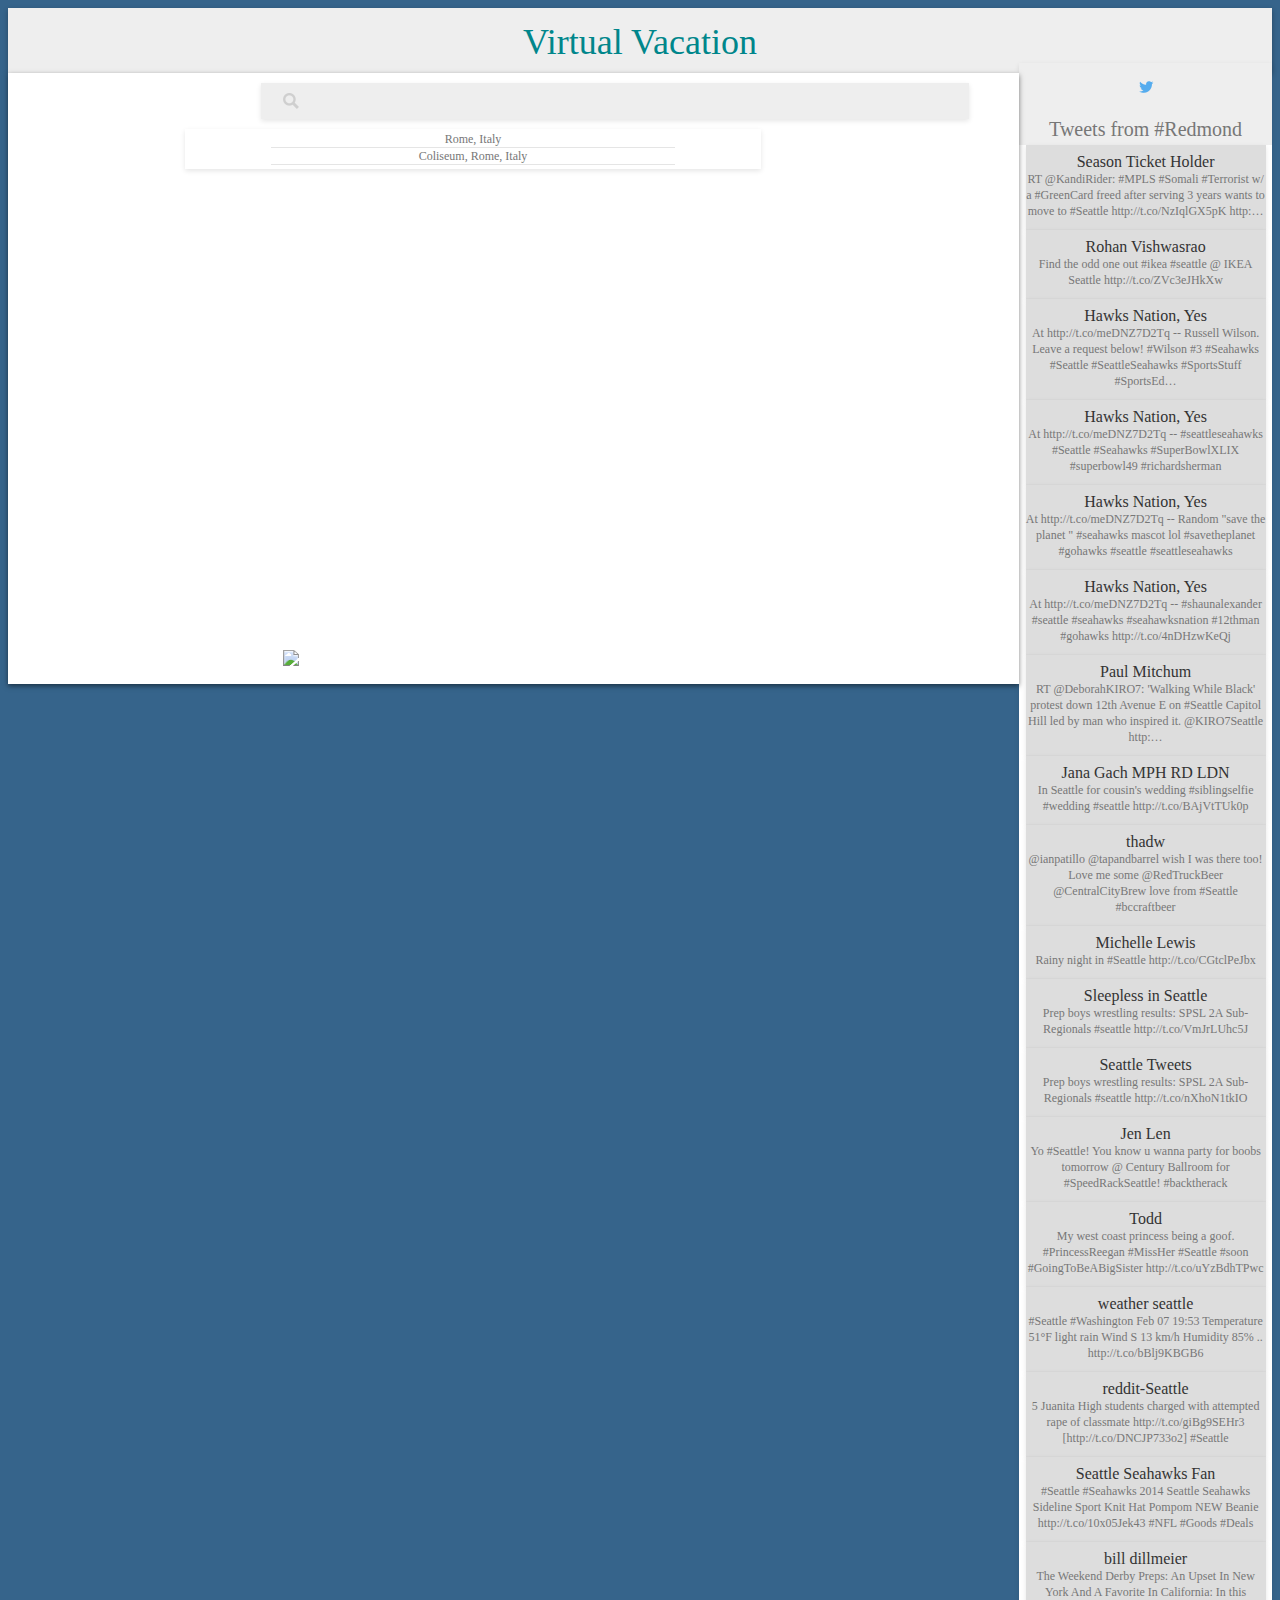
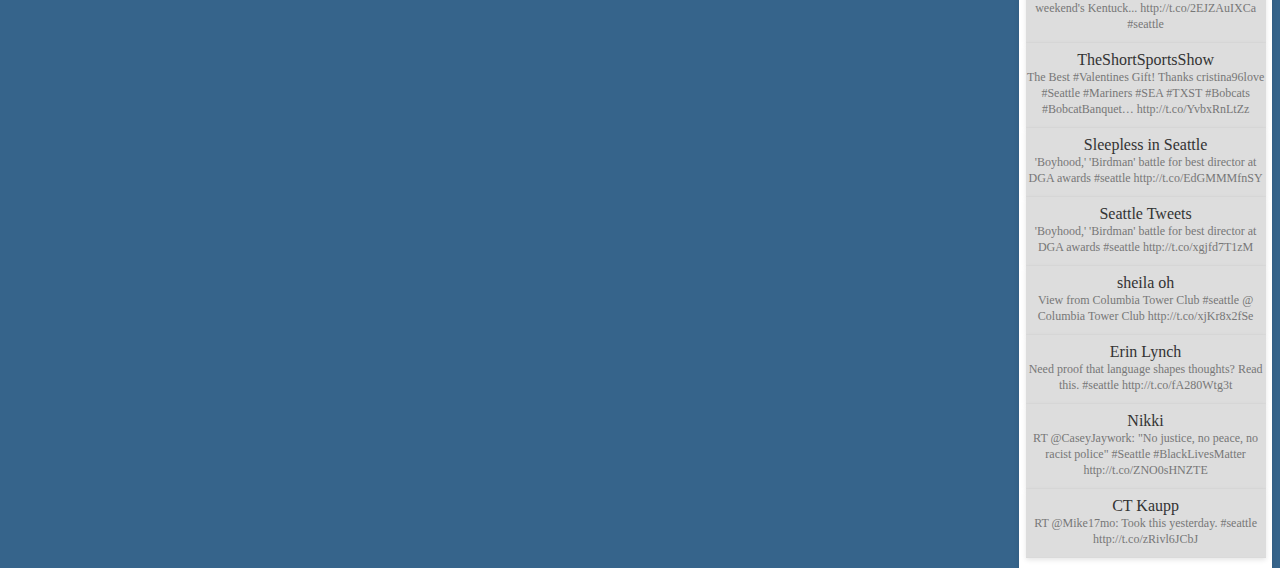
==== commit 50a39e3d: "Add and remove styles" ====
--- a/index.html
+++ b/index.html
@@ -28,7 +28,7 @@
         <div class="result">Rome, Italy</div>
         <div class="result">Coliseum, Rome, Italy</div>
         </div>
-      <div style="">
+      <div class="main">
         <img style="" class="main-image" src="default.jpg">
       </div>
     </div>
